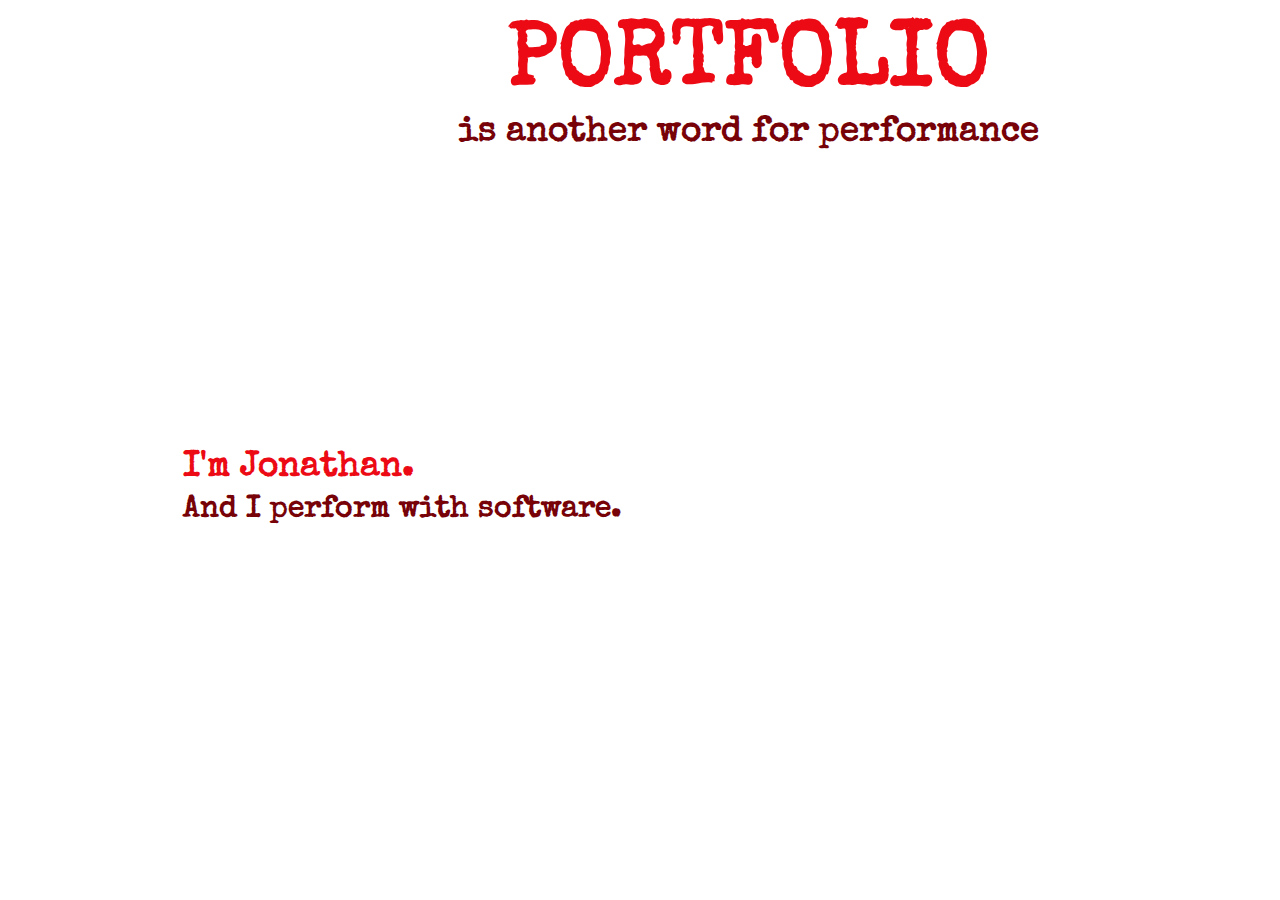
==== index.html @ 93e891fa "Renamed index.html page." ====
<!DOCTYPE html>
<html lang="en">
<head>
    <meta charset="UTF-8">
    <meta name="viewport" content="width=device-width, initial-scale=1.0">
    <meta http-equiv="X-UA-Compatible" content="ie=edge">
    <title>Jonathan's Portfolio</title>
    <link rel="stylesheet" href="PortfolioStyle.Css"> 
    <link href="https://fonts.googleapis.com/css?family=Special+Elite" rel="stylesheet">
   
</head>

<body>
   
    <h1>PORTFOLIO</h1>
    <h2>is another word for performance</h2>
    <h3>I'm Jonathan.</h3>
    <h4>And I perform with software.</h4>
     
    
</body>
</html>
---- PortfolioStyle.Css ----
html {
    background: url(https://scontent.fyip1-1.fna.fbcdn.net/v/t1.0-9/1931168_1055849841352_5230_n.jpg?oh=2f26536f4c62a0d1fea659dbb1692aab&oe=5B0A74FD);
    
    background-attachment: fixed;
    background-position: center;
    background-repeat: no-repeat;
    background-attachment: fixed;
    background-position: center; 
    background-size: cover;
 
  }
 
  body {
   
    
  
    font-family:'Special Elite', cursive; ;
  }
  h1 {
      padding-left: 500px;
      font-size: 90px;
      color: rgb(236, 10, 21);
      margin-bottom: 0px;
      margin-top: 20px;
  }
  H2{
      padding-left: 450px;
      font-size: 35px;
      color: rgb(119, 2, 8);
      margin-top: 5px;
  }
  h3 {
      padding-left: 175px;
      font-size: 35px;
      color: rgb(236, 10, 21);
      margin-top: 300px;
      margin-bottom: 10px;
  }
  h4{
      padding-left: 175px;
      font-size: 30px;
      color: rgb(119, 2, 8);
      margin-top: 0px;
  }
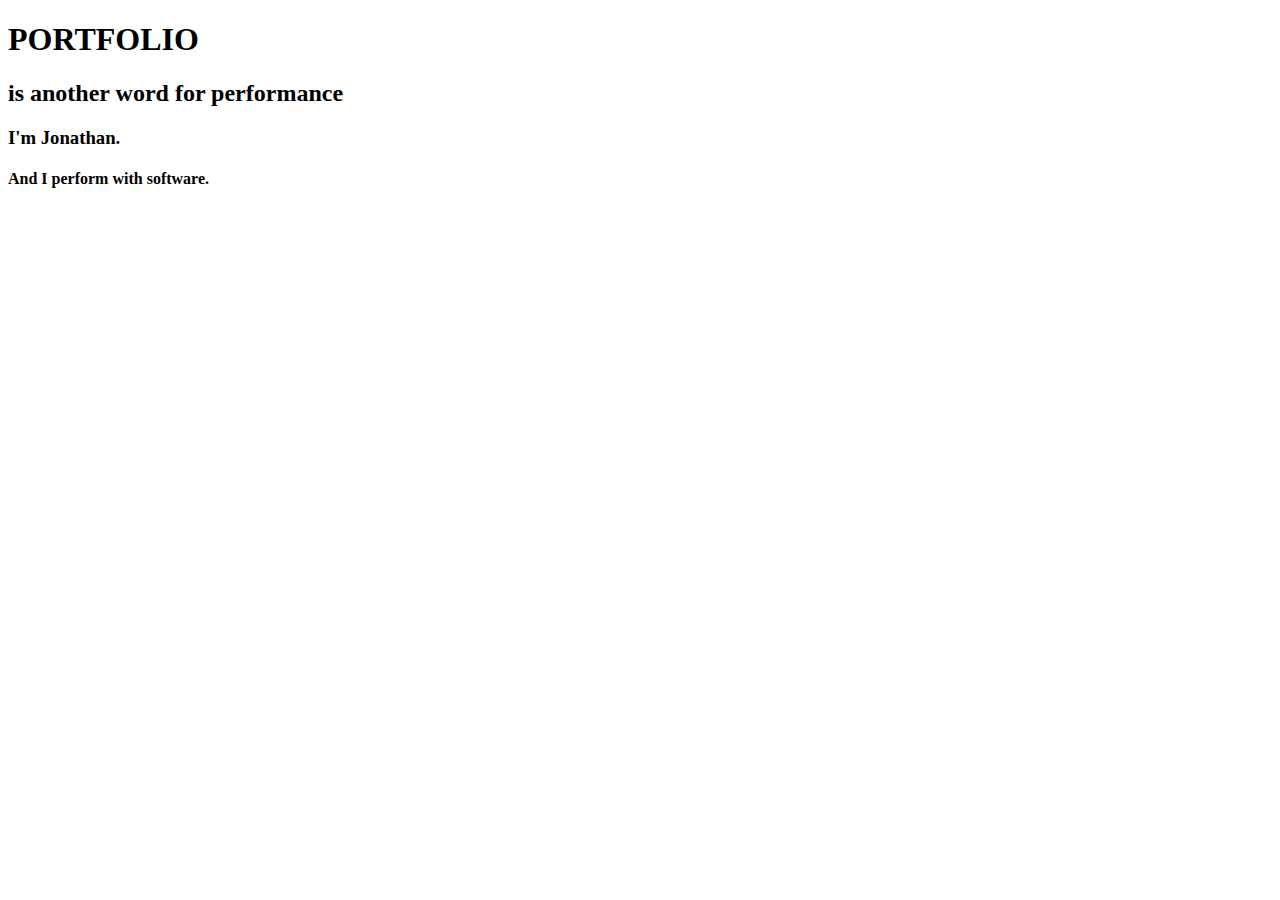
==== commit 9108a94b: "Renamed stylesheed." ====
--- a/index.html
+++ b/index.html
@@ -5,7 +5,7 @@
     <meta name="viewport" content="width=device-width, initial-scale=1.0">
     <meta http-equiv="X-UA-Compatible" content="ie=edge">
     <title>Jonathan's Portfolio</title>
-    <link rel="stylesheet" href="PortfolioStyle.Css"> 
+    <link rel="stylesheet" href="style.css"> 
     <link href="https://fonts.googleapis.com/css?family=Special+Elite" rel="stylesheet">
    
 </head>
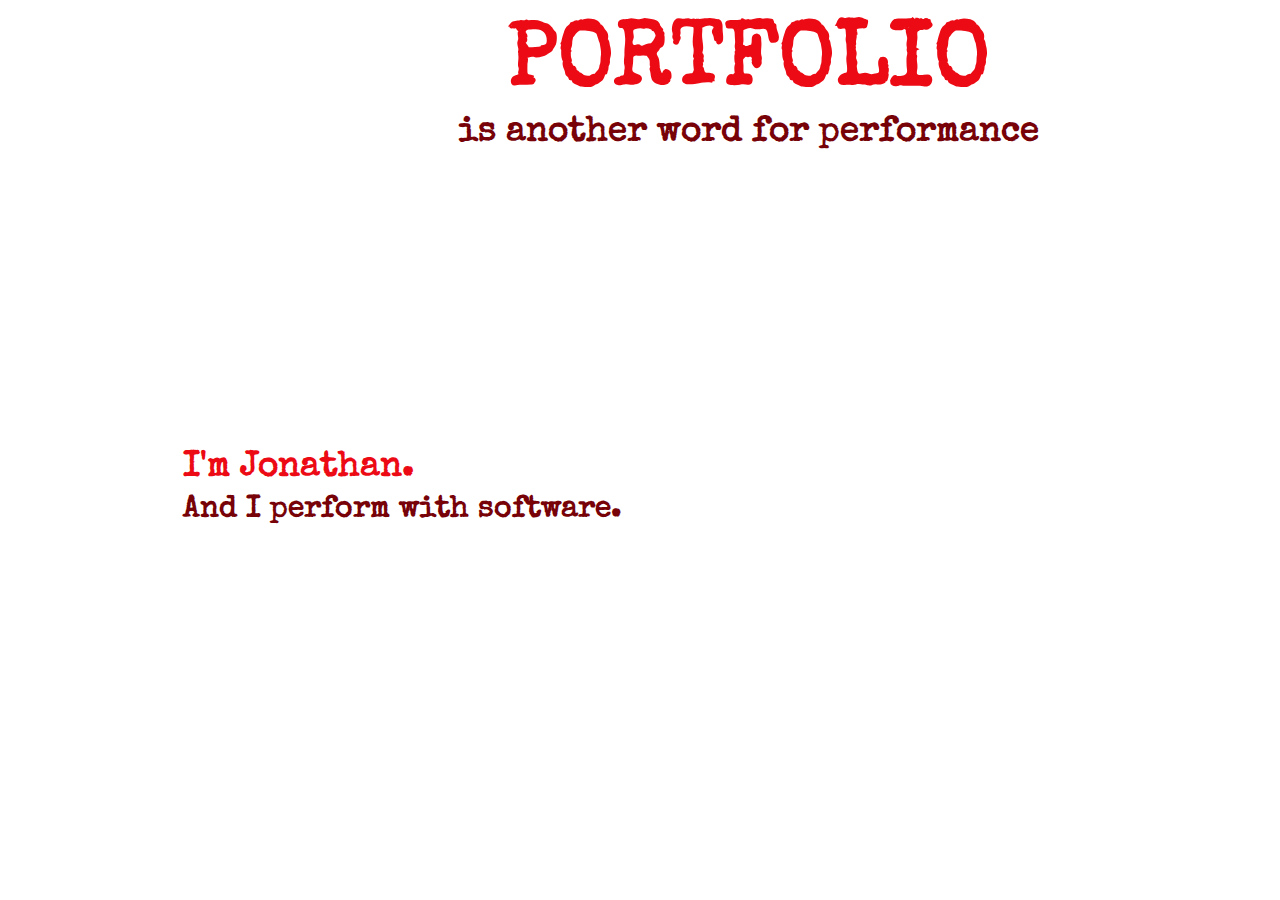
==== commit 878d0d26: "commit undoing minor change to css file name" ====
--- a/index.html
+++ b/index.html
@@ -5,7 +5,7 @@
     <meta name="viewport" content="width=device-width, initial-scale=1.0">
     <meta http-equiv="X-UA-Compatible" content="ie=edge">
     <title>Jonathan's Portfolio</title>
-    <link rel="stylesheet" href="style.css"> 
+    <link rel="stylesheet" href="style.Css"> 
     <link href="https://fonts.googleapis.com/css?family=Special+Elite" rel="stylesheet">
    
 </head>
--- a/style.Css
+++ b/style.Css
@@ -0,0 +1,44 @@
+html {
+    background: url(https://scontent.fyip1-1.fna.fbcdn.net/v/t1.0-9/1931168_1055849841352_5230_n.jpg?oh=2f26536f4c62a0d1fea659dbb1692aab&oe=5B0A74FD);
+    
+    background-attachment: fixed;
+    background-position: center;
+    background-repeat: no-repeat;
+    background-attachment: fixed;
+    background-position: center; 
+    background-size: cover;
+ 
+  }
+ 
+  body {
+   
+    
+  
+    font-family:'Special Elite', cursive; ;
+  }
+  h1 {
+      padding-left: 500px;
+      font-size: 90px;
+      color: rgb(236, 10, 21);
+      margin-bottom: 0px;
+      margin-top: 20px;
+  }
+  H2{
+      padding-left: 450px;
+      font-size: 35px;
+      color: rgb(119, 2, 8);
+      margin-top: 5px;
+  }
+  h3 {
+      padding-left: 175px;
+      font-size: 35px;
+      color: rgb(236, 10, 21);
+      margin-top: 300px;
+      margin-bottom: 10px;
+  }
+  h4{
+      padding-left: 175px;
+      font-size: 30px;
+      color: rgb(119, 2, 8);
+      margin-top: 0px;
+  }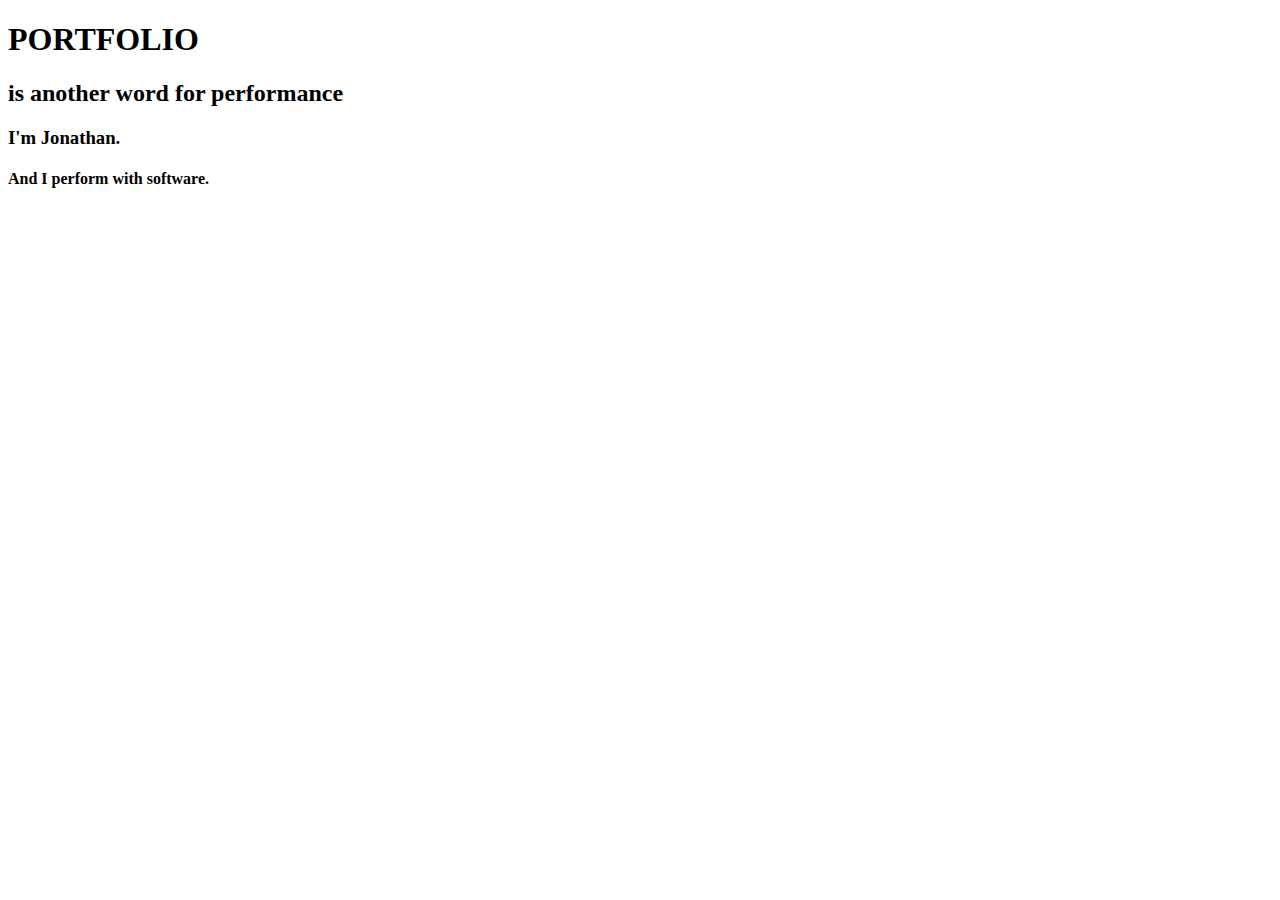
==== commit d392f9fe: "rechanged css file name" ====
--- a/index.html
+++ b/index.html
@@ -5,7 +5,7 @@
     <meta name="viewport" content="width=device-width, initial-scale=1.0">
     <meta http-equiv="X-UA-Compatible" content="ie=edge">
     <title>Jonathan's Portfolio</title>
-    <link rel="stylesheet" href="style.Css"> 
+    <link rel="stylesheet" href="style.css"> 
     <link href="https://fonts.googleapis.com/css?family=Special+Elite" rel="stylesheet">
    
 </head>
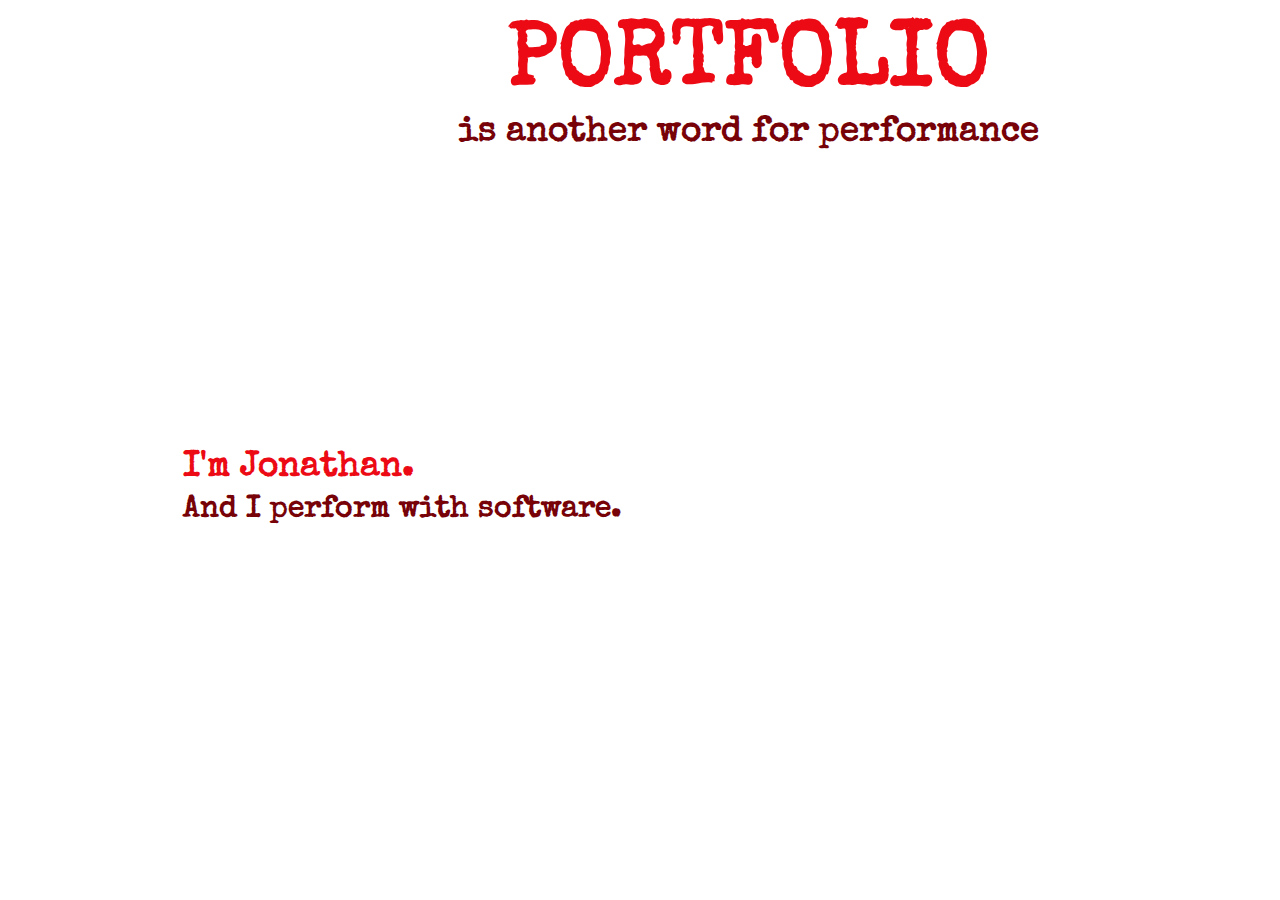
==== commit de4e2874: "file name adjustments" ====
--- a/index.html
+++ b/index.html
@@ -5,7 +5,7 @@
     <meta name="viewport" content="width=device-width, initial-scale=1.0">
     <meta http-equiv="X-UA-Compatible" content="ie=edge">
     <title>Jonathan's Portfolio</title>
-    <link rel="stylesheet" href="style.css"> 
+    <link rel="stylesheet" href="style.Css"> 
     <link href="https://fonts.googleapis.com/css?family=Special+Elite" rel="stylesheet">
    
 </head>
--- a/style.Css
+++ b/style.Css
@@ -0,0 +1,45 @@
+html {
+    background: url(https://scontent.fyip1-1.fna.fbcdn.net/v/t1.0-9/1931168_1055849841352_5230_n.jpg?oh=2f26536f4c62a0d1fea659dbb1692aab&oe=5B0A74FD);
+    
+    background-attachment: fixed;
+    background-position: center;
+    background-repeat: no-repeat;
+    background-attachment: fixed;
+    background-position: center; 
+    background-size: cover;
+    
+ 
+  }
+ 
+  body {
+   
+    
+  
+    font-family:'Special Elite', cursive; ;
+  }
+  h1 {
+      padding-left: 500px;
+      font-size: 90px;
+      color: rgb(236, 10, 21);
+      margin-bottom: 0px;
+      margin-top: 20px;
+  }
+  H2{
+      padding-left: 450px;
+      font-size: 35px;
+      color: rgb(119, 2, 8);
+      margin-top: 5px;
+  }
+  h3 {
+      padding-left: 175px;
+      font-size: 35px;
+      color: rgb(236, 10, 21);
+      margin-top: 300px;
+      margin-bottom: 10px;
+  }
+  h4{
+      padding-left: 175px;
+      font-size: 30px;
+      color: rgb(119, 2, 8);
+      margin-top: 0px;
+  }